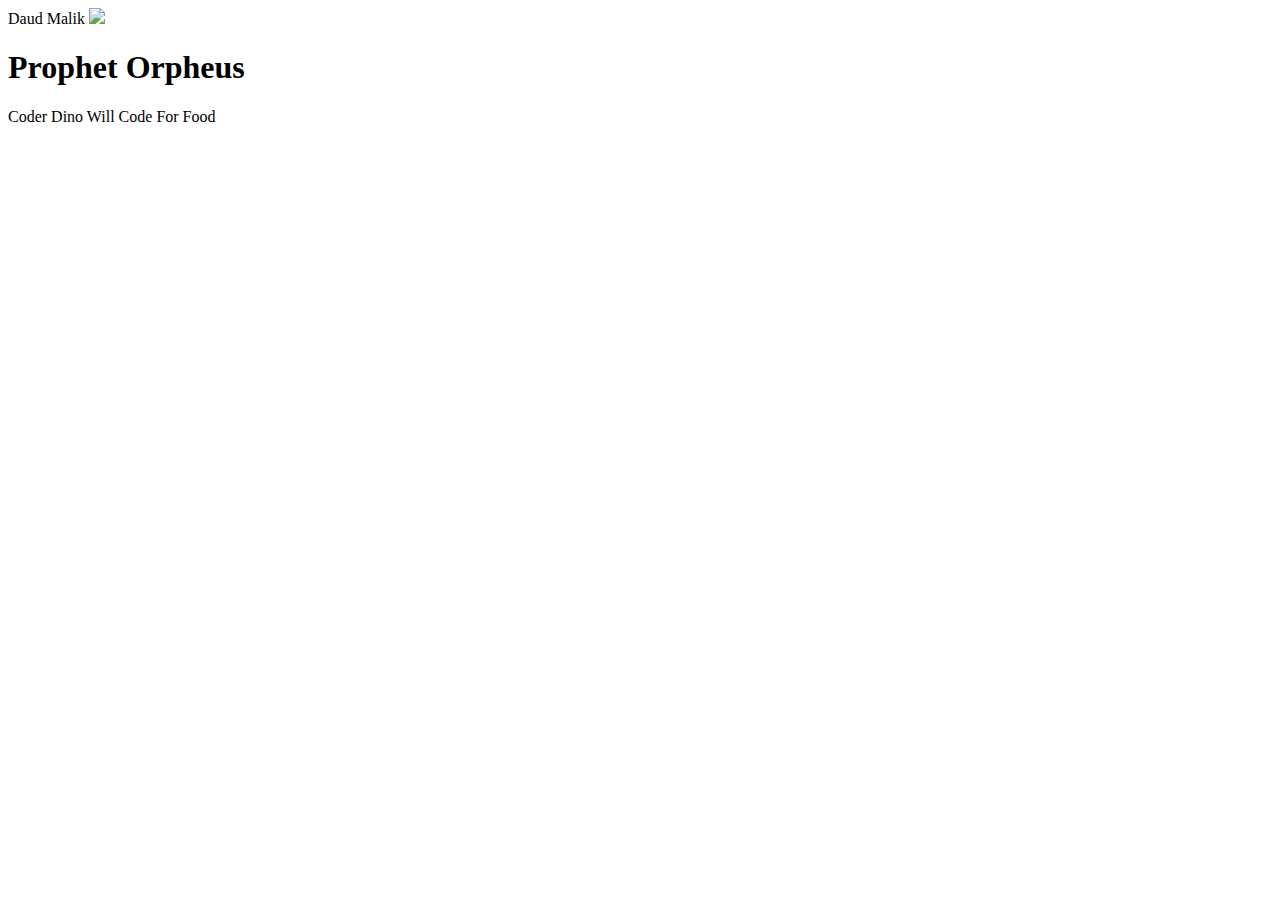
==== index.html @ 6843a173 "Personal website" ====
<html>
    <head>Daud Malik</head>
    <body>
       <img src="https://github.com/hackclub/dinosaurs/raw/master/smart_dinosaur_docs.png">
        <h1>Prophet Orpheus</h1>
        <p>Coder Dino
        Will Code For Food</p>
    </body>
</html>
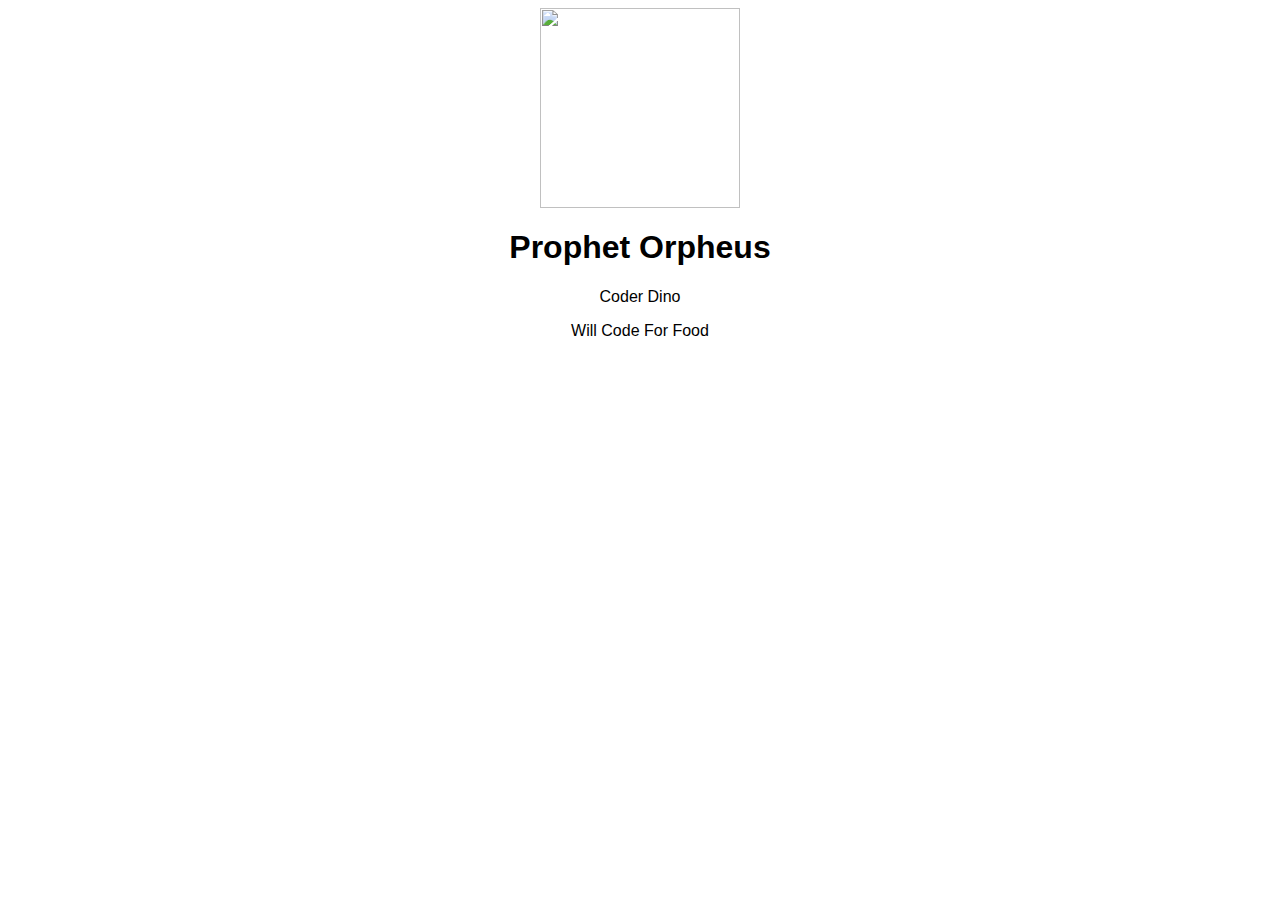
==== commit 07c5cde1: "I'm checking something" ====
--- a/index.html
+++ b/index.html
@@ -1,9 +1,11 @@
 <html>
-    <head>Daud Malik</head>
+    <head>
+        <link rel="stylesheet" href="styles.css"/>
+    </head>
     <body>
        <img src="https://github.com/hackclub/dinosaurs/raw/master/smart_dinosaur_docs.png">
         <h1>Prophet Orpheus</h1>
-        <p>Coder Dino
+        <p>Coder Dino<p></p>
         Will Code For Food</p>
     </body>
 </html>--- a/styles.css
+++ b/styles.css
@@ -0,0 +1,7 @@
+img {
+    width: 200px;
+}
+body {
+    text-align: center;
+    font-family: "Arial";
+}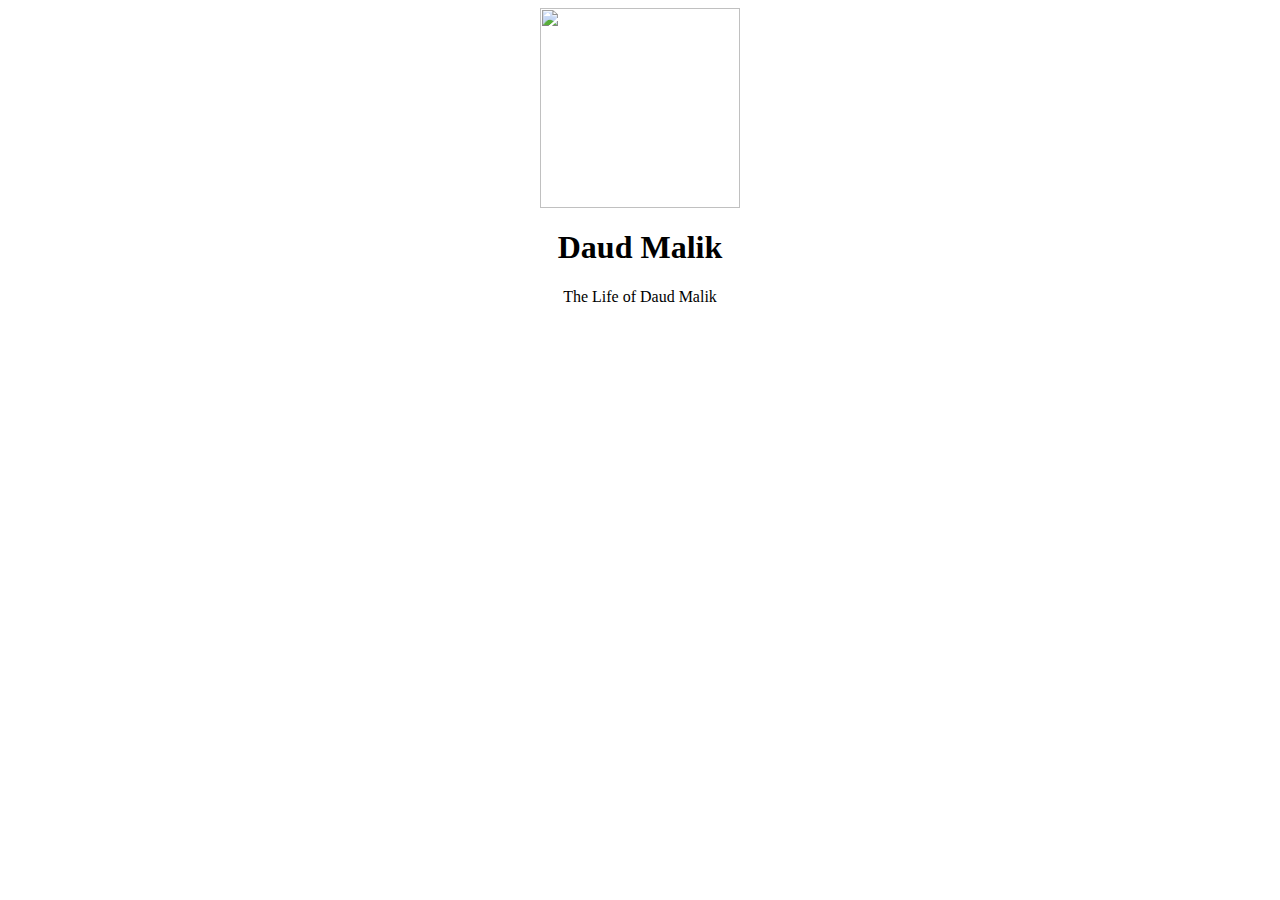
==== commit 2f9cee15: "Checking something" ====
--- a/index.html
+++ b/index.html
@@ -3,9 +3,10 @@
         <link rel="stylesheet" href="styles.css"/>
     </head>
     <body>
-       <img src="https://github.com/hackclub/dinosaurs/raw/master/smart_dinosaur_docs.png">
-        <h1>Prophet Orpheus</h1>
-        <p>Coder Dino<p></p>
-        Will Code For Food</p>
+       <img src="https://www.worldcubeassociation.org/uploads/user/avatar/2017MALI02/1496867568.PNG">
+        <h1>Daud Malik
+        </h1>The Life of Daud Malik
+        <p></p>
+        
     </body>
 </html>--- a/styles.css
+++ b/styles.css
@@ -3,5 +3,5 @@
 }
 body {
     text-align: center;
-    font-family: "Arial";
+    font-family: "comic sans ms";
 }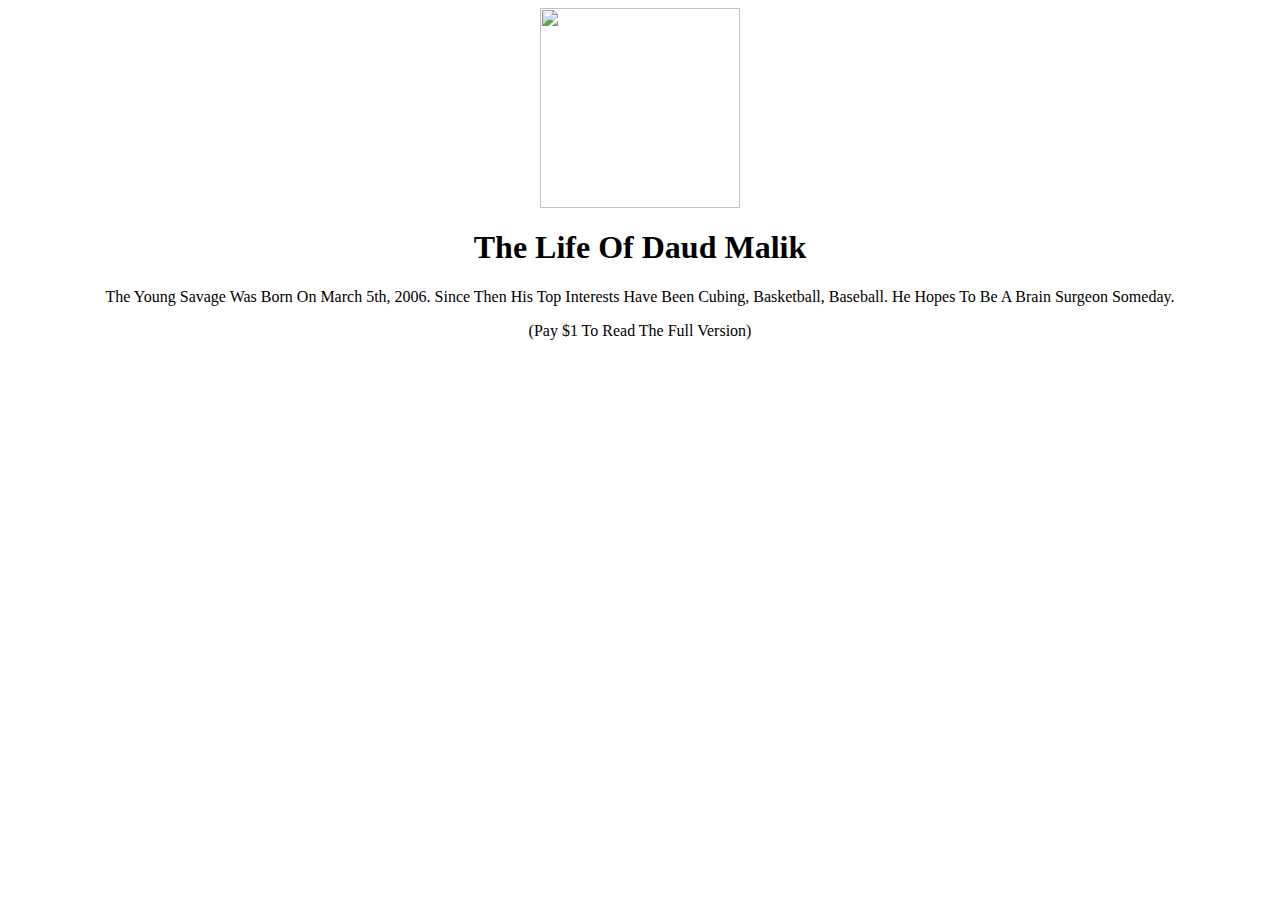
==== commit 8b7263cc: "Checking" ====
--- a/index.html
+++ b/index.html
@@ -4,9 +4,8 @@
     </head>
     <body>
        <img src="https://www.worldcubeassociation.org/uploads/user/avatar/2017MALI02/1496867568.PNG">
-        <h1>Daud Malik
-        </h1>The Life of Daud Malik
-        <p></p>
-        
+        <h1>The Life Of Daud Malik</h1>
+        <p>The Young Savage Was Born On March 5th, 2006. Since Then His Top Interests Have Been Cubing, Basketball, Baseball. He Hopes To Be A Brain Surgeon Someday.</p>
+        <p> (Pay $1 To Read The Full Version)</p>
     </body>
 </html>